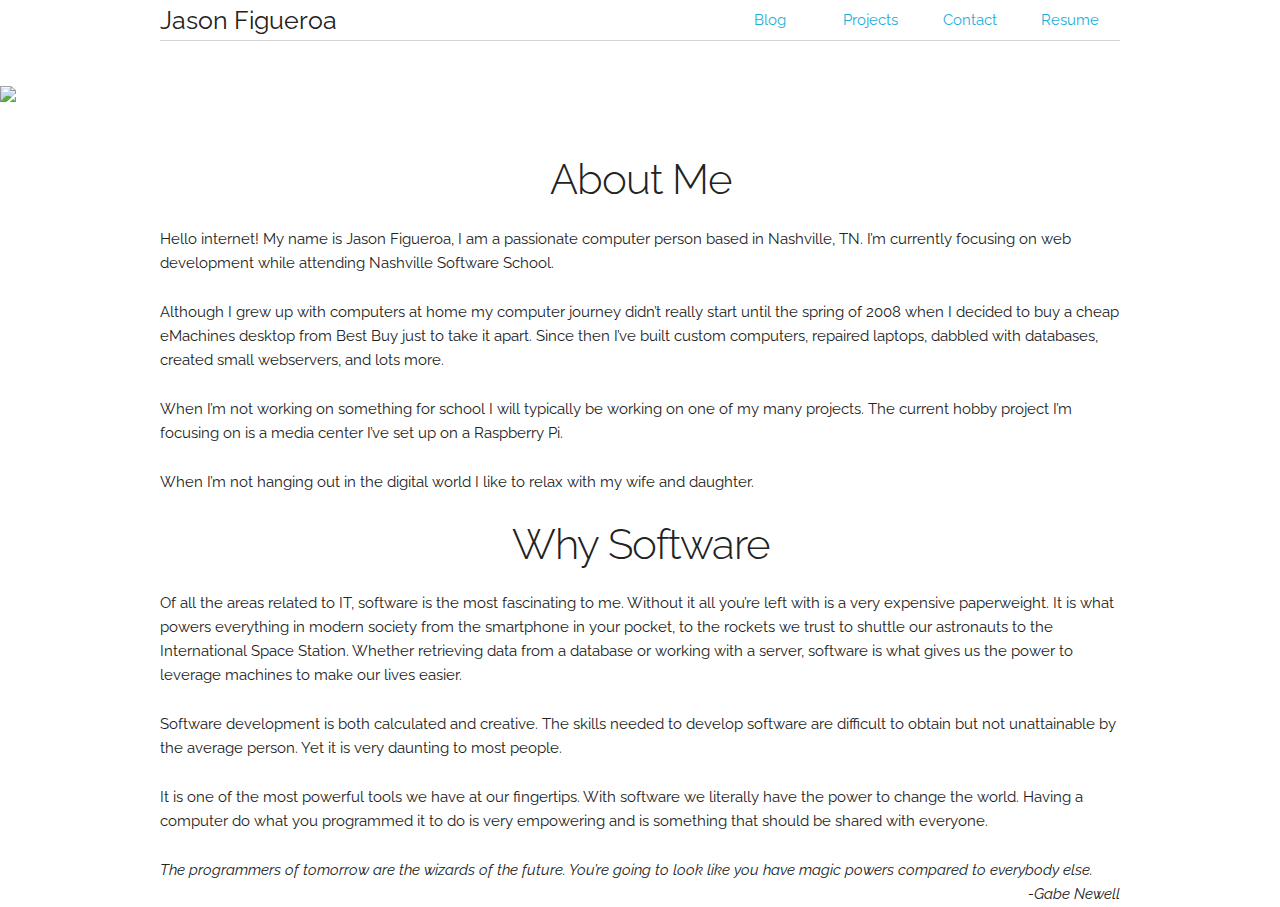
==== index.html @ e241c2f6 "initial commit" ====
<!DOCTYPE html>
<html lang="en">
<head>

  <!-- Basic Page Needs
  –––––––––––––––––––––––––––––––––––––––––––––––––– -->
  <meta charset="utf-8">
  <title>Jason Figueroa</title>
  <meta name="description" content="">
  <meta name="author" content="">

  <!-- Mobile Specific Metas
  –––––––––––––––––––––––––––––––––––––––––––––––––– -->
  <meta name="viewport" content="width=device-width, initial-scale=1">

  <!-- FONT
  –––––––––––––––––––––––––––––––––––––––––––––––––– -->
  <link href="//fonts.googleapis.com/css?family=Raleway:400,300,600" rel="stylesheet" type="text/css">

  <!-- font awesome -->
  <script src="https://use.fontawesome.com/1fa079d759.js"></script>

  <!-- CSS
  –––––––––––––––––––––––––––––––––––––––––––––––––– -->
  <link rel="stylesheet" href="css/normalize.css">
  <link rel="stylesheet" href="css/skeleton.css">
  <link rel="stylesheet" href="css/mystyles.css">

  <!-- Favicon
  –––––––––––––––––––––––––––––––––––––––––––––––––– -->
  <link rel="icon" type="image/png" href="images/favicon.ico">

  <!-- jQuery -->
  <!-- <script src="https://code.jquery.com/jquery-3.2.1.min.js" integrity="sha256-hwg4gsxgFZhOsEEamdOYGBf13FyQuiTwlAQgxVSNgt4=" crossorigin="anonymous"></script> -->

</head>
<body>
  <div class="container">
      <nav class="topnav" id="myTopnav">
        <div>
          <a id="brand" href="/"><i class="fa fa-rocket" aria-hidden="true"></i> Jason Figueroa</a>
          <a href="https://google.com" onclick="toggleResponsiveNav();return false;" id="menuIcon"><i class="fa fa-bars" aria-hidden="true"></i></a>
        </div>        
        <ul>
          <li><a href="/blog.html">Blog</a></li>
          <li><a href="/projects.html">Projects</a></li>
          <li><a href="/contact.html">Contact</a></li>
          <li><a href="/resume.html">Resume</a></li>
        </ul>
      </nav>
  </div>
  
  <div class="landing-image-container">
      <img src="https://images.unsplash.com/photo-1499336315816-097655dcfbda?auto=format&fit=crop&w=2110&q=60&ixid=dW5zcGxhc2guY29tOzs7Ozs%3D" id="splash-img">
  </div>
<div class="container">
    <div class="row">
      <h2>About Me</h2>
    </div>
    <div>
      <p>
        Hello internet! My name is Jason Figueroa, I am a passionate computer 
        person based in Nashville, TN. I’m currently focusing on web development 
        while attending Nashville Software School. 
      </p>
      <p>
        Although I grew up with computers at home my computer journey didn’t 
        really start until the spring of 2008 when I decided to buy a cheap 
        eMachines desktop from Best Buy just to take it apart. Since then 
        I’ve built custom computers, repaired laptops, dabbled with databases, 
        created small webservers, and lots more.  
      </p>  
      <p>
        When I’m not working on something for school I will typically be working 
        on one of my many projects. The current hobby project I’m focusing on is 
        a media center I’ve set up on a Raspberry Pi.
      </p>
      <p>
        When I’m not hanging out in the digital world I like to relax with my 
        wife and daughter.
      </p>
    </div>
    <!-- <div class="row">
      <h2>Why I've Chosen to Focus on Software Development</h2>
    </div> -->
    <div>
        <h2>Why Software</h2>
      <p>
        Of all the areas related to IT, software is the most fascinating to me. 
        Without it all you’re left with is a very expensive paperweight. It is 
        what powers everything in modern society from the smartphone in your pocket, 
        to the rockets we trust to shuttle our astronauts to the International Space 
        Station. Whether retrieving data from a database or working with a server, 
        software is what gives us the power to leverage machines to make our lives easier.
      </p>
      <p>
        Software development is both calculated and creative. The skills needed to 
        develop software are difficult to obtain but not unattainable by the average 
        person. Yet it is very daunting to most people.
      </p>
      <p>
        It is one of the most powerful tools we have at our fingertips. With software we 
        literally have the power to change the world. Having a computer do what you 
        programmed it to do is very empowering and is something that should be shared 
        with everyone.  
      </p>
    </div>
    <div>
      <p id="quote">
        The programmers of tomorrow are the wizards of the future. You’re going to 
        look like you have magic powers compared to everybody else.
        <br><span>-Gabe Newell</span>
      </p>
    </div>
</div>
    

  <!-- js -->
  <script src="js/scripts.js"></script>

<!-- End Document
  –––––––––––––––––––––––––––––––––––––––––––––––––– -->
</body>
</html>
---- css/skeleton.css ----
/*
* Skeleton V2.0.4
* Copyright 2014, Dave Gamache
* www.getskeleton.com
* Free to use under the MIT license.
* http://www.opensource.org/licenses/mit-license.php
* 12/29/2014
*/


/* Table of contents
––––––––––––––––––––––––––––––––––––––––––––––––––
- Grid
- Base Styles
- Typography
- Links
- Buttons
- Forms
- Lists
- Code
- Tables
- Spacing
- Utilities
- Clearing
- Media Queries
*/


/* Grid
–––––––––––––––––––––––––––––––––––––––––––––––––– */
.container {
  position: relative;
  width: 100%;
  max-width: 960px;
  margin: 0 auto;
  padding: 0 20px;
  box-sizing: border-box; }
.column,
.columns {
  width: 100%;
  float: left;
  box-sizing: border-box; }

/* For devices larger than 400px */
@media (min-width: 400px) {
  .container {
    width: 85%;
    padding: 0; }
}

/* For devices larger than 550px */
@media (min-width: 550px) {
  .container {
    width: 80%; }
  .column,
  .columns {
    margin-left: 4%; }
  .column:first-child,
  .columns:first-child {
    margin-left: 0; }

  .one.column,
  .one.columns                    { width: 4.66666666667%; }
  .two.columns                    { width: 13.3333333333%; }
  .three.columns                  { width: 22%;            }
  .four.columns                   { width: 30.6666666667%; }
  .five.columns                   { width: 39.3333333333%; }
  .six.columns                    { width: 48%;            }
  .seven.columns                  { width: 56.6666666667%; }
  .eight.columns                  { width: 65.3333333333%; }
  .nine.columns                   { width: 74.0%;          }
  .ten.columns                    { width: 82.6666666667%; }
  .eleven.columns                 { width: 91.3333333333%; }
  .twelve.columns                 { width: 100%; margin-left: 0; }

  .one-third.column               { width: 30.6666666667%; }
  .two-thirds.column              { width: 65.3333333333%; }

  .one-half.column                { width: 48%; }

  /* Offsets */
  .offset-by-one.column,
  .offset-by-one.columns          { margin-left: 8.66666666667%; }
  .offset-by-two.column,
  .offset-by-two.columns          { margin-left: 17.3333333333%; }
  .offset-by-three.column,
  .offset-by-three.columns        { margin-left: 26%;            }
  .offset-by-four.column,
  .offset-by-four.columns         { margin-left: 34.6666666667%; }
  .offset-by-five.column,
  .offset-by-five.columns         { margin-left: 43.3333333333%; }
  .offset-by-six.column,
  .offset-by-six.columns          { margin-left: 52%;            }
  .offset-by-seven.column,
  .offset-by-seven.columns        { margin-left: 60.6666666667%; }
  .offset-by-eight.column,
  .offset-by-eight.columns        { margin-left: 69.3333333333%; }
  .offset-by-nine.column,
  .offset-by-nine.columns         { margin-left: 78.0%;          }
  .offset-by-ten.column,
  .offset-by-ten.columns          { margin-left: 86.6666666667%; }
  .offset-by-eleven.column,
  .offset-by-eleven.columns       { margin-left: 95.3333333333%; }

  .offset-by-one-third.column,
  .offset-by-one-third.columns    { margin-left: 34.6666666667%; }
  .offset-by-two-thirds.column,
  .offset-by-two-thirds.columns   { margin-left: 69.3333333333%; }

  .offset-by-one-half.column,
  .offset-by-one-half.columns     { margin-left: 52%; }

}


/* Base Styles
–––––––––––––––––––––––––––––––––––––––––––––––––– */
/* NOTE
html is set to 62.5% so that all the REM measurements throughout Skeleton
are based on 10px sizing. So basically 1.5rem = 15px :) */
html {
  font-size: 62.5%; }
body {
  font-size: 1.5em; /* currently ems cause chrome bug misinterpreting rems on body element */
  line-height: 1.6;
  font-weight: 400;
  font-family: "Raleway", "HelveticaNeue", "Helvetica Neue", Helvetica, Arial, sans-serif;
  color: #222; }


/* Typography
–––––––––––––––––––––––––––––––––––––––––––––––––– */
h1, h2, h3, h4, h5, h6 {
  margin-top: 0;
  margin-bottom: 2rem;
  font-weight: 300; }
h1 { font-size: 4.0rem; line-height: 1.2;  letter-spacing: -.1rem;}
h2 { font-size: 3.6rem; line-height: 1.25; letter-spacing: -.1rem; }
h3 { font-size: 3.0rem; line-height: 1.3;  letter-spacing: -.1rem; }
h4 { font-size: 2.4rem; line-height: 1.35; letter-spacing: -.08rem; }
h5 { font-size: 1.8rem; line-height: 1.5;  letter-spacing: -.05rem; }
h6 { font-size: 1.5rem; line-height: 1.6;  letter-spacing: 0; }

/* Larger than phablet */
@media (min-width: 550px) {
  h1 { font-size: 5.0rem; }
  h2 { font-size: 4.2rem; }
  h3 { font-size: 3.6rem; }
  h4 { font-size: 3.0rem; }
  h5 { font-size: 2.4rem; }
  h6 { font-size: 1.5rem; }
}

p {
  margin-top: 0; }


/* Links
–––––––––––––––––––––––––––––––––––––––––––––––––– */
a {
  color: #1EAEDB; }
a:hover {
  color: #0FA0CE; }


/* Buttons
–––––––––––––––––––––––––––––––––––––––––––––––––– */
.button,
button,
input[type="submit"],
input[type="reset"],
input[type="button"] {
  display: inline-block;
  height: 38px;
  padding: 0 30px;
  color: #555;
  text-align: center;
  font-size: 11px;
  font-weight: 600;
  line-height: 38px;
  letter-spacing: .1rem;
  text-transform: uppercase;
  text-decoration: none;
  white-space: nowrap;
  background-color: transparent;
  border-radius: 4px;
  border: 1px solid #bbb;
  cursor: pointer;
  box-sizing: border-box; }
.button:hover,
button:hover,
input[type="submit"]:hover,
input[type="reset"]:hover,
input[type="button"]:hover,
.button:focus,
button:focus,
input[type="submit"]:focus,
input[type="reset"]:focus,
input[type="button"]:focus {
  color: #333;
  border-color: #888;
  outline: 0; }
.button.button-primary,
button.button-primary,
input[type="submit"].button-primary,
input[type="reset"].button-primary,
input[type="button"].button-primary {
  color: #FFF;
  background-color: #33C3F0;
  border-color: #33C3F0; }
.button.button-primary:hover,
button.button-primary:hover,
input[type="submit"].button-primary:hover,
input[type="reset"].button-primary:hover,
input[type="button"].button-primary:hover,
.button.button-primary:focus,
button.button-primary:focus,
input[type="submit"].button-primary:focus,
input[type="reset"].button-primary:focus,
input[type="button"].button-primary:focus {
  color: #FFF;
  background-color: #1EAEDB;
  border-color: #1EAEDB; }


/* Forms
–––––––––––––––––––––––––––––––––––––––––––––––––– */
input[type="email"],
input[type="number"],
input[type="search"],
input[type="text"],
input[type="tel"],
input[type="url"],
input[type="password"],
textarea,
select {
  height: 38px;
  padding: 6px 10px; /* The 6px vertically centers text on FF, ignored by Webkit */
  background-color: #fff;
  border: 1px solid #D1D1D1;
  border-radius: 4px;
  box-shadow: none;
  box-sizing: border-box; }
/* Removes awkward default styles on some inputs for iOS */
input[type="email"],
input[type="number"],
input[type="search"],
input[type="text"],
input[type="tel"],
input[type="url"],
input[type="password"],
textarea {
  -webkit-appearance: none;
     -moz-appearance: none;
          appearance: none; }
textarea {
  min-height: 65px;
  padding-top: 6px;
  padding-bottom: 6px; }
input[type="email"]:focus,
input[type="number"]:focus,
input[type="search"]:focus,
input[type="text"]:focus,
input[type="tel"]:focus,
input[type="url"]:focus,
input[type="password"]:focus,
textarea:focus,
select:focus {
  border: 1px solid #33C3F0;
  outline: 0; }
label,
legend {
  display: block;
  margin-bottom: .5rem;
  font-weight: 600; }
fieldset {
  padding: 0;
  border-width: 0; }
input[type="checkbox"],
input[type="radio"] {
  display: inline; }
label > .label-body {
  display: inline-block;
  margin-left: .5rem;
  font-weight: normal; }


/* Lists
–––––––––––––––––––––––––––––––––––––––––––––––––– */
ul {
  list-style: circle inside; }
ol {
  list-style: decimal inside; }
ol, ul {
  padding-left: 0;
  margin-top: 0; }
ul ul,
ul ol,
ol ol,
ol ul {
  margin: 1.5rem 0 1.5rem 3rem;
  font-size: 90%; }
li {
  margin-bottom: 1rem; }


/* Code
–––––––––––––––––––––––––––––––––––––––––––––––––– */
code {
  padding: .2rem .5rem;
  margin: 0 .2rem;
  font-size: 90%;
  white-space: nowrap;
  background: #F1F1F1;
  border: 1px solid #E1E1E1;
  border-radius: 4px; }
pre > code {
  display: block;
  padding: 1rem 1.5rem;
  white-space: pre; }


/* Tables
–––––––––––––––––––––––––––––––––––––––––––––––––– */
th,
td {
  padding: 12px 15px;
  text-align: left;
  border-bottom: 1px solid #E1E1E1; }
th:first-child,
td:first-child {
  padding-left: 0; }
th:last-child,
td:last-child {
  padding-right: 0; }


/* Spacing
–––––––––––––––––––––––––––––––––––––––––––––––––– */
button,
.button {
  margin-bottom: 1rem; }
input,
textarea,
select,
fieldset {
  margin-bottom: 1.5rem; }
pre,
blockquote,
dl,
figure,
table,
p,
ul,
ol,
form {
  margin-bottom: 2.5rem; }


/* Utilities
–––––––––––––––––––––––––––––––––––––––––––––––––– */
.u-full-width {
  width: 100%;
  box-sizing: border-box; }
.u-max-full-width {
  max-width: 100%;
  box-sizing: border-box; }
.u-pull-right {
  float: right; }
.u-pull-left {
  float: left; }


/* Misc
–––––––––––––––––––––––––––––––––––––––––––––––––– */
hr {
  margin-top: 3rem;
  margin-bottom: 3.5rem;
  border-width: 0;
  border-top: 1px solid #E1E1E1; }


/* Clearing
–––––––––––––––––––––––––––––––––––––––––––––––––– */

/* Self Clearing Goodness */
.container:after,
.row:after,
.u-cf {
  content: "";
  display: table;
  clear: both; }


/* Media Queries
–––––––––––––––––––––––––––––––––––––––––––––––––– */
/*
Note: The best way to structure the use of media queries is to create the queries
near the relevant code. For example, if you wanted to change the styles for buttons
on small devices, paste the mobile query code up in the buttons section and style it
there.
*/


/* Larger than mobile */
@media (min-width: 400px) {}

/* Larger than phablet (also point when grid becomes active) */
@media (min-width: 550px) {}

/* Larger than tablet */
@media (min-width: 750px) {}

/* Larger than desktop */
@media (min-width: 1000px) {}

/* Larger than Desktop HD */
@media (min-width: 1200px) {}
---- css/mystyles.css ----
/* .row {
    border: 1px solid red;
} */

/* .column {
    background-color: wheat;
} */

/* .text-align-right {
    text-align: right;
} */

.underline {
    text-decoration: underline;
}

.bold {
    font-weight: bold;
}

img {
    /* width: 100%; */
    max-width: 100%;
    height: auto;
}

#splash-img {
    /* height: calc(100% - 36px); */
    width: auto;
    padding: 3em 0;
}

/* .landing-image-container {
    border: 1px solid blue;
} */

h2 {
    text-align: center;
}

.center-button-container {
    text-align: center;
}

/* p i {
    border: 1px solid black;
    padding: .5em;
    border-radius: 50%;
}

p i:first-of-type {
    padding-left: .7em;
    padding-right: .7em;
}

p i:nth-of-type(2) {
    padding-left: .3em;
    padding-right: .3em;
} */

/* footer {
    background: #2c3e50;
} */

nav {
    display: flex;
    align-items: center;
    justify-content: space-between;
    /* height: 35px; */
}

#brand {
    font-size: 2.5rem;
    text-decoration: none;
    color: #222;
}

nav h5 {
    margin-bottom: 0;
}

nav ul {
    display: flex;
    margin-bottom: 0;
}

nav li {
    /* border-width: 1rem; */
    /* border-color: white; */
    /* border-style: solid; */
    /* border-radius: 10%; */
    padding: 0;
    list-style-type: none;
    margin-bottom: 0;
    display: flex;
    align-items: center;
    width: 10rem;
}

nav li:hover {
    /* border-style: solid; */
    /* border-color: black; */
    /* background-color: lightgray; */
}

nav li a {
    /* font-size: 1.5em; */
    padding: 0.7rem 2rem;
    display: inline-block;
    width: 100%;
    text-decoration: none;
    text-align: center;
}

nav li a:hover {
    /* background-color: #1EAEDB; */
    background-color: #33C3F0;
    color: white;
}

nav li a:active {
    background-color: #1EAEDB;
}

/* nav li a:hover {
    background-color: gray;
} */

/* Navbar */
/* .topnav {
    overflow: hidden;
    background-color: #333;
  } */
  
/* nav li:last-of-type {
    width: 1em;
} */
  
#menuIcon {
    display: none;

}

.topnav {
    border-bottom: 1px solid lightgray;
}

.topnav div {
    display: flex;
    justify-content: space-between;
    width: 100%;
    align-items: center;
}

#buttonRunningOffScreen {
    max-width: 95%;
}

#quote {
    font-style: italic;
}

#quote span {
    float: right;
}

@media screen and (max-width: 774px) {
    .topnav ul {
        display: none;
    }
    #menuIcon {
        /* float: right; */
        display: block;
        align-self: center;
        /* width: 3em; */
        text-align: center;
        padding: .4em 1em;
    }

    .topnav {
        border-bottom: 0;
    }

    .topnav div{
        border-bottom: 1px solid lightgray;
    }
  }
  
  @media screen and (max-width: 774px) {
    .topnav.responsive {
        
    }
    .topnav.responsive {
        flex-direction: column;
    }
    .topnav.responsive ul {
        display: flex;
        flex-direction: column;
        /* text-align: left; */
        width: 100%;
    }

    .topnav.responsive li {
        width: 100%;
        text-align: left;
    }

    .topnav.responsive a {
        text-align: left;
        padding: 0.7rem 0rem;
    }
    /* .topnav {
        display: flex;
        flex-direction: column;
        align-items: unset;
    } */
    
    .topnav.responsive {
        /* position: relative; */
    }
    .topnav.responsive .menuIcon {
        /* position: absolute;
        right: 0;
        top: 0; */
    }
    .topnav.responsive ul {
        /* float: none; */
        /* display: block; */
        /* text-align: left; */
        /* flex-direction: column; */
    }
  
  }
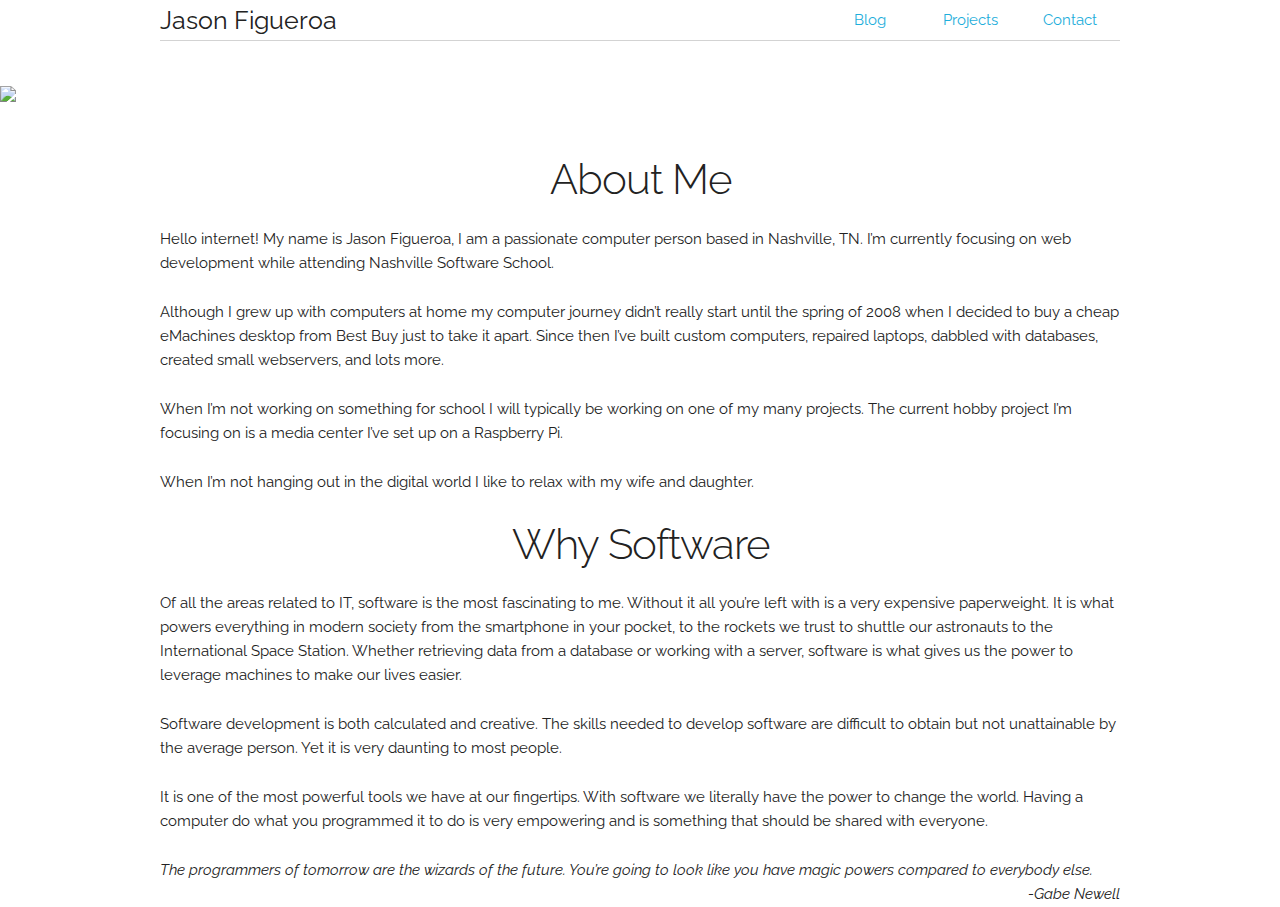
==== commit c964d7b6: "lots of updates" ====
--- a/index.html
+++ b/index.html
@@ -45,7 +45,7 @@
           <li><a href="/blog.html">Blog</a></li>
           <li><a href="/projects.html">Projects</a></li>
           <li><a href="/contact.html">Contact</a></li>
-          <li><a href="/resume.html">Resume</a></li>
+          <!-- <li><a href="/resume.html">Resume</a></li> -->
         </ul>
       </nav>
   </div>
--- a/css/mystyles.css
+++ b/css/mystyles.css
@@ -9,6 +9,10 @@
 /* .text-align-right {
     text-align: right;
 } */
+
+.article-below-image {
+    margin-top: 25px;
+}
 
 .underline {
     text-decoration: underline;
